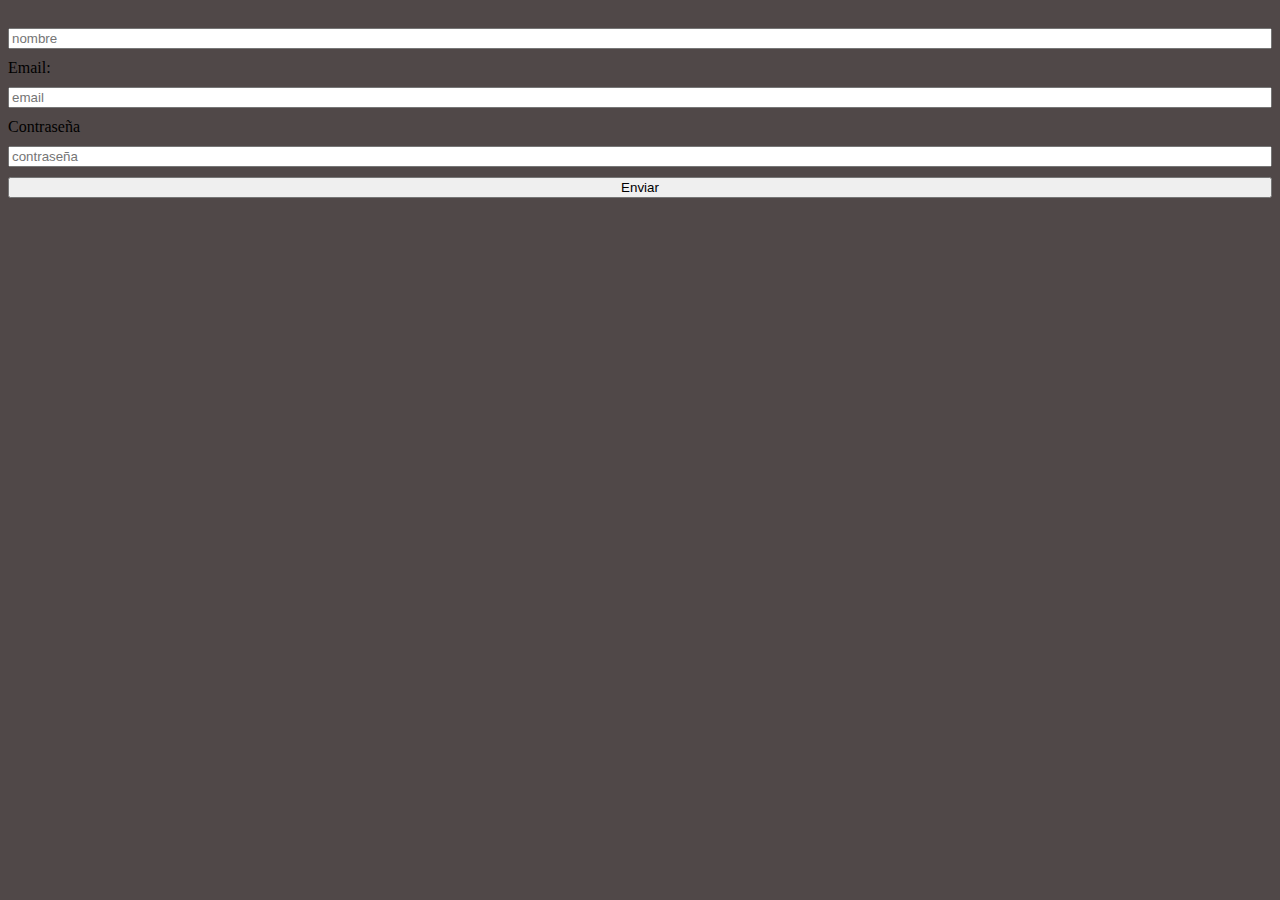
==== intro-web-dev-v2/prueba-intro-web/registro.html @ af34aa26 "Add files via upload" ====
<!DOCTYPE html>
<html lang="en">
<head>
    <meta charset="UTF-8">
    <meta name="viewport" content="width=device-width, initial-scale=1.0">
    <link rel="stylesheet" href="estilos.css">
    <title>Document</title>
</head>
<body>
    <form action="usuarios.html" target="_blank"></form>
    <label for="nombre-usuario"></label>
    <input type="text" name="nombre" id="usuario-nombre" placeholder="nombre">

    <label for="usuario-email">Email:</label>
    <input type="email" name="email" id="usuario-email" placeholder="email">

    <label for="usuario-contrasenia">Contraseña</label>
    <input type="password" name="contrasenia" id="usuario-contrasenia" placeholder="contraseña">


    <input onclick="main()" type="submit" value="Enviar">
</form>
<script src="prueba.js"></script>
</body>
</html>
---- intro-web-dev-v2/prueba-intro-web/estilos.css ----
body{
    background-color: rgb(80, 72, 72);
    display: grid;
    align-items: center;
    grid-template-columns: repeat(1, 1fr);
    gap: 10px;
    grid-auto-rows: minmax(100px);
}

#contenedor-principal{
    display: grid;
    align-items: center;


}

#contenedor-principal > h1 {
    text-align: center;
    color: darkred;
}

#img-berserk{
    width:auto;
    height: 60%;
    align-items: center;
    margin: auto;
    


}

#cronologia-berserk{
    width: auto;
    height: auto;
    align-items: center;

}

.especiales{
    width: 100%;
    height: 700px;

}
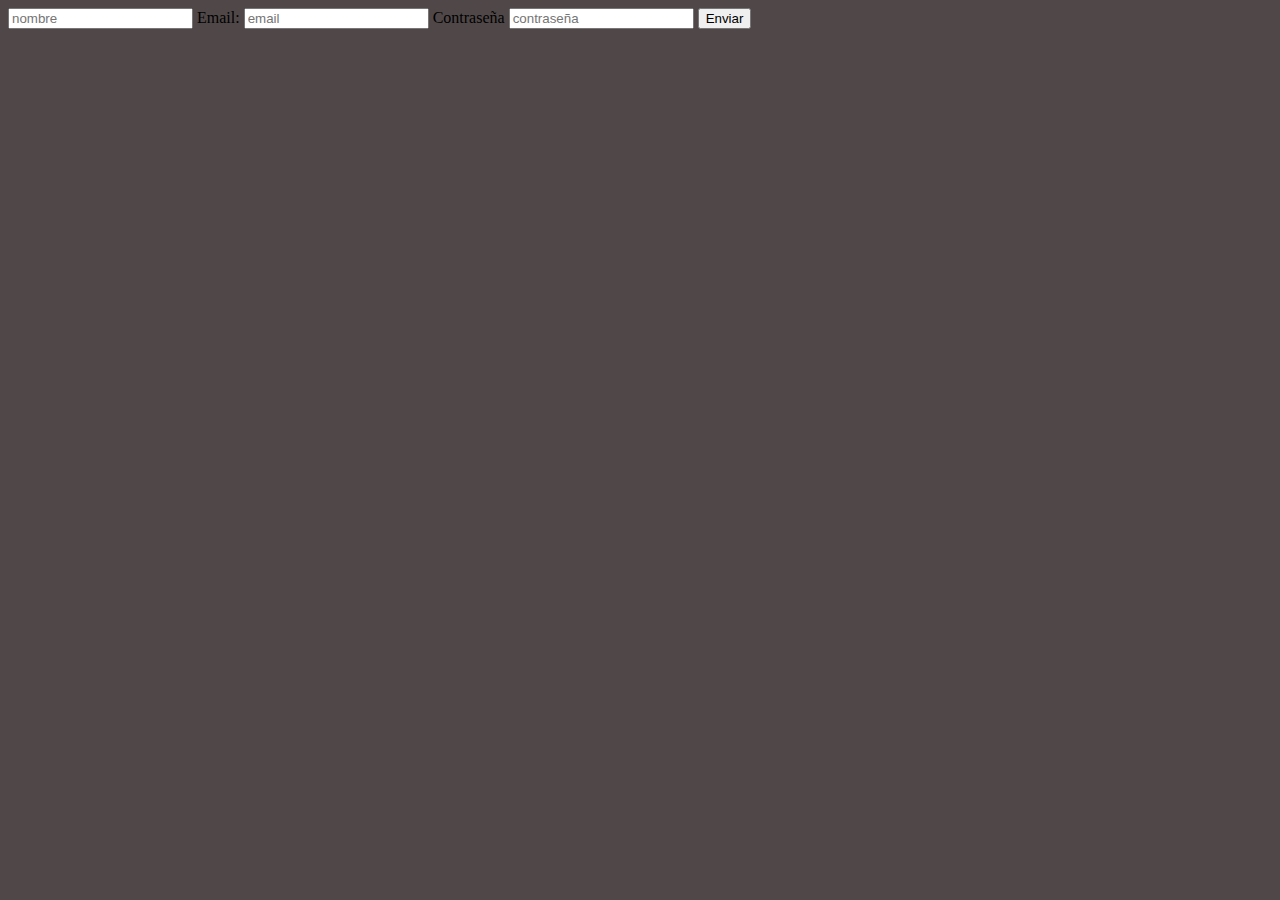
==== commit dd142feb: "agregue el required y solucione lo de la consola" ====
--- a/intro-web-dev-v2/prueba-intro-web/registro.html
+++ b/intro-web-dev-v2/prueba-intro-web/registro.html
@@ -7,15 +7,15 @@
     <title>Document</title>
 </head>
 <body>
-    <form action="usuarios.html" target="_blank"></form>
+    <form action="usuarios.html" target="_blank">
     <label for="nombre-usuario"></label>
-    <input type="text" name="nombre" id="usuario-nombre" placeholder="nombre">
+    <input type="text" name="nombre" id="usuario-nombre" placeholder="nombre" required>
 
     <label for="usuario-email">Email:</label>
-    <input type="email" name="email" id="usuario-email" placeholder="email">
+    <input type="email" name="email" id="usuario-email" placeholder="email"required>
 
     <label for="usuario-contrasenia">Contraseña</label>
-    <input type="password" name="contrasenia" id="usuario-contrasenia" placeholder="contraseña">
+    <input type="password" name="contrasenia" id="usuario-contrasenia" placeholder="contraseña"required>
 
 
     <input onclick="main()" type="submit" value="Enviar">
